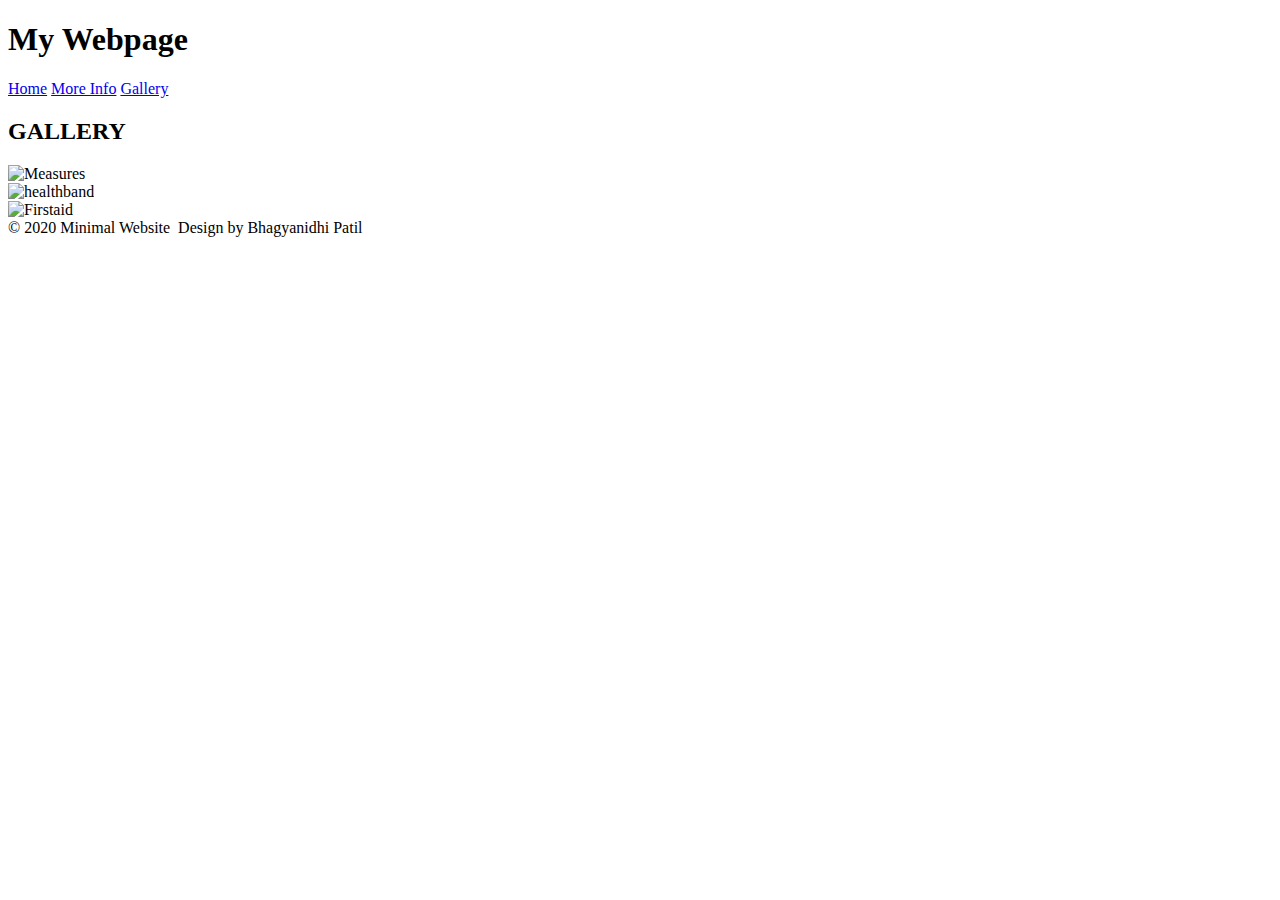
==== gallery.html @ b09e932a "Add files via upload" ====
<!DOCTYPE html>
<html>
<head>
<title></title>
<link rel="stylesheet" type="text/css" href="css/style.css">
<link href="https://fonts.googleapis.com/css?family=Josefin+Sans&display=swap" rel="stylesheet">
<link rel="stylesheet" href="https://cdnjs.cloudflare.com/ajax/libs/animate.css/3.7.2/animate.min.css">
</head>
<body>
<header>
<nav>
	<div class="logo"><h1 class="animated infinite heartbeat ">My Webpage</h1></div>
    <div class="menu">
		<a href="index.html">Home</a>
		<a href="index2.html">More Info</a>
		<a href="gallery.html">Gallery</a>
	</div>
	</nav>
	<h2>GALLERY</h2>
	<div class="row">
  <div class="column">
    <img src="imagea.png" alt="Measures" style="width:100%">
  </div>
  <div class="column">
    <img src="band.jpg" alt="healthband" style="width:100%">
  </div>
  <div class="column">
    <img src="imageb.png" alt="Firstaid" style="width:75%">
  </div>
</div>

	<footer>
            &copy; 2020 Minimal Website &nbsp;Design by Bhagyanidhi Patil <a href="http://bhagyanidhi.com"></a>
            
            
        </footer>
    </header>
</body>
</html>
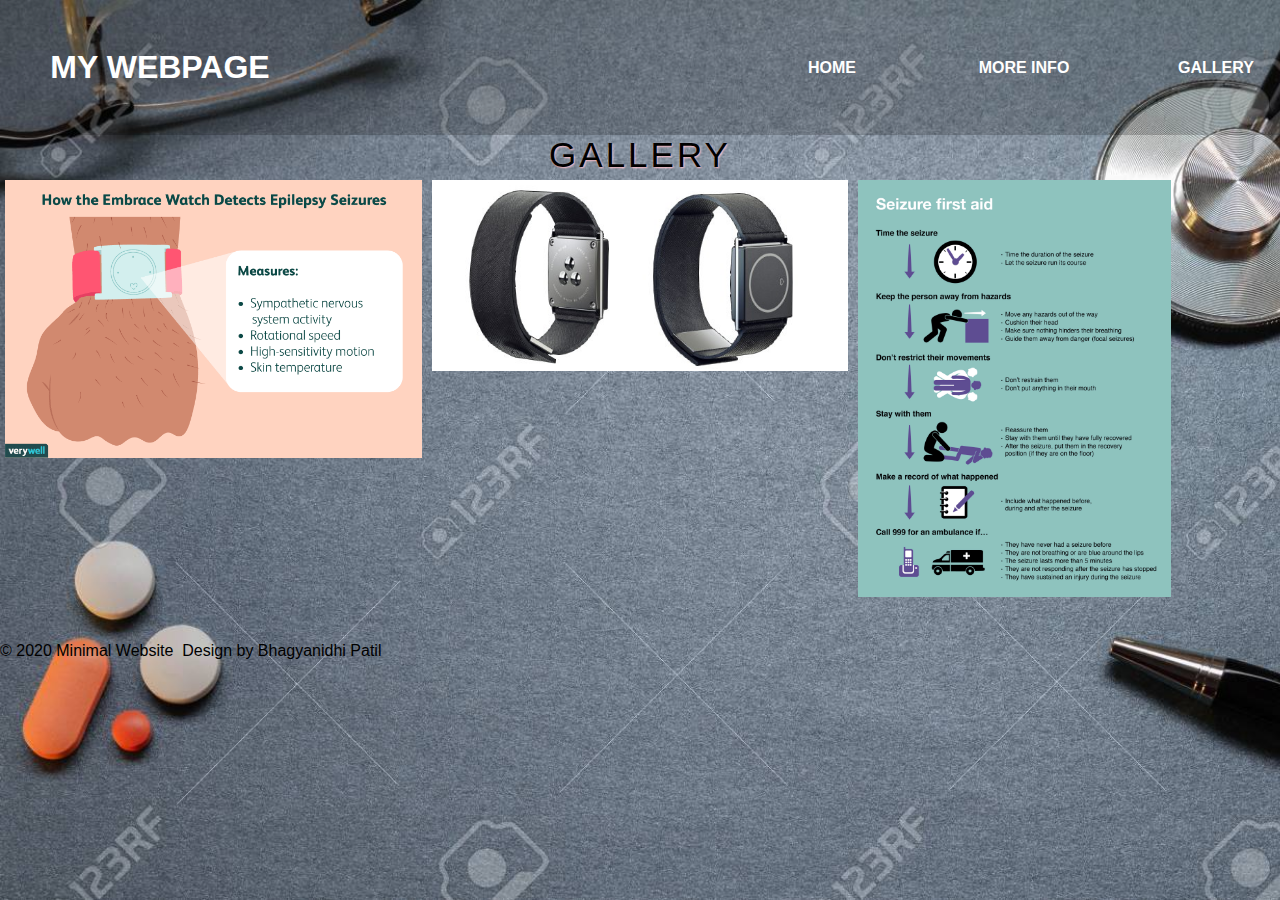
==== commit fe231bef: "Update gallery.html" ====
--- a/gallery.html
+++ b/gallery.html
@@ -2,7 +2,7 @@
 <html>
 <head>
 <title></title>
-<link rel="stylesheet" type="text/css" href="css/style.css">
+<link rel="stylesheet" type="text/css" href="style.css">
 <link href="https://fonts.googleapis.com/css?family=Josefin+Sans&display=swap" rel="stylesheet">
 <link rel="stylesheet" href="https://cdnjs.cloudflare.com/ajax/libs/animate.css/3.7.2/animate.min.css">
 </head>
--- a/style.css
+++ b/style.css
@@ -0,0 +1,185 @@
+*{
+	margin:0;padding: 0;box-sizing: border-box;
+	font-family: sans-serif;
+}
+
+header{
+	width: 100%; height: 100vh;
+	background-image: url('img01.jpg');
+	background-repeat: no-repeat;
+	background-size: cover;
+}
+
+nav{
+	width: 100%;height: 15vh;
+	background:rgb(0,0,0,0.2);
+    color:white; display: flex; justify-content:space-between;
+    text-align: center;
+    align-items: center;
+    text-transform: uppercase;
+}
+
+nav .logo{
+	width: 25%;
+	text-align: center;
+
+}
+nav .menu{
+	width: 40%;
+	display: flex;
+	justify-content: space-between;
+}
+
+nav .menu a{
+	width: 25%;
+	text-decoration: none;
+	color: white;
+	font-weight: bold;
+   
+}
+
+
+
+main{
+	width: 100%;
+	height: 85vh;
+	display: flex;
+	justify-content: center;
+	align-items: center;
+    text-align: center;
+
+}
+
+section{
+
+}
+
+section h3{
+	font-size: 35px; font-weight: 200; letter-spacing: 3px;
+	text-shadow: 1px 1px 2px white;
+    
+}
+
+section h1{
+	margin: 30px 0 20px 0;
+	font-size: 55px;
+	font-weight: 700;
+	text-shadow: 2px 1px 5px white;
+	text-transform: uppercase;
+}
+
+section p{
+	font-size: 25px;
+	word-spacing: 2px;
+	margin-bottom: 25px;
+	text-shadow: 1px 1px 1px white;
+}
+
+section a{
+	padding: 12px 30px;
+	border-radius: 4px;
+	outline: none;
+	text-transform: uppercase;
+	font-weight: 500;
+	font-size: 15px;
+	text-decoration: none;
+	letter-spacing: 1px;
+
+}
+
+section .btnone{
+	background:#fff;
+	color: #000;
+
+}
+
+.main1{
+	font-size: 15px;
+	word-spacing: 2px;
+	color: white;
+	margin-bottom: 25px;
+	text-shadow: 1px 1px 1px black;
+
+}
+h4
+{
+	font-size: 20px; font-weight: 200; letter-spacing: 3px;
+	text-shadow: 1px 1px 2px pink;
+    
+}
+h5
+{
+	font-size: 20px; font-weight: 200; letter-spacing: 3px;
+	text-shadow: 1px 1px 2px pink;
+    
+}
+h6
+{
+	font-size: 20px; font-weight: 200; letter-spacing: 3px;
+	text-shadow: 1px 1px 2px pink;
+    
+}
+
+
+footer{
+	width: 100%;height: 10vh;
+    color:white; display: flex; justify-content:space-between;
+    text-align: center;
+    align-items: center;
+	color: #000;
+}
+
+.center {
+  display: block;
+  margin-left: auto;
+  margin-right: auto;
+  
+}
+
+h2
+{
+	font-size: 35px; font-weight: 200; letter-spacing: 3px;
+	text-shadow: 1px 1px 2px pink;
+	color: black;
+	text-align: center;
+    
+}
+
+.column {
+  float: left;
+  width: 33.33%;
+  padding: 5px;
+}
+
+/* Clear floats after image containers */
+.row::after {
+  content: "";
+  clear: both;
+  display: table;
+}
+
+.f1{
+	text-align: center;
+	color:white; display: flex; justify-content:space-between;
+}
+p1{
+	color: white;
+	text-align: left;
+}
+
+
+p2{
+	color: white;
+	text-align: left;
+}
+p3{
+	color: white;
+	text-align: left;
+}
+p4{
+	color: white;
+	text-align: left;
+}
+
+
+
